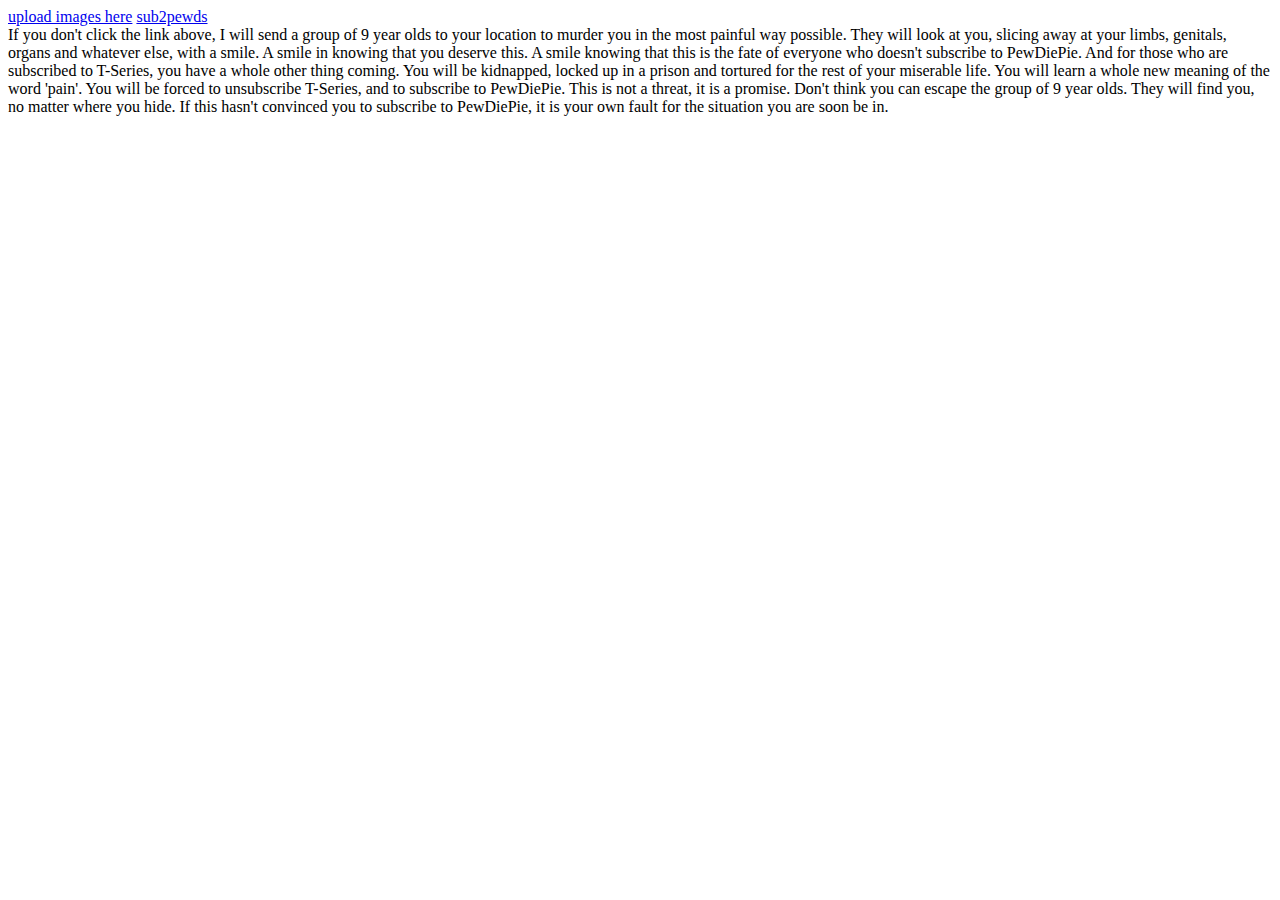
==== templates/index.html @ d7411bc8 "refactor organization" ====
<!doctype HTML>
<html lang = "en-US">

<head>
</head>
<body></body>
<a href="{{url_for('upload_file')}}">upload images here</a>
<a href="youtube.com/pewdiepie">sub2pewds</a>
<br>
If you don't click the link above, I will send a group of 9 year olds to your location to murder you in the most painful way possible. They will look at you, slicing away at your limbs, genitals, organs and whatever else, with a smile. A smile in knowing that you deserve this. A smile knowing that this is the fate of everyone who doesn't subscribe to PewDiePie. And for those who are subscribed to T-Series, you have a whole other thing coming. You will be kidnapped, locked up in a prison and tortured for the rest of your miserable life. You will learn a whole new meaning of the word 'pain'. You will be forced to unsubscribe T-Series, and to subscribe to PewDiePie. This is not a threat, it is a promise. Don't think you can escape the group of 9 year olds. They will find you, no matter where you hide. If this hasn't convinced you to subscribe to PewDiePie, it is your own fault for the situation you are soon be in.
<br>
<script src='static/index.js'></script>
</html>
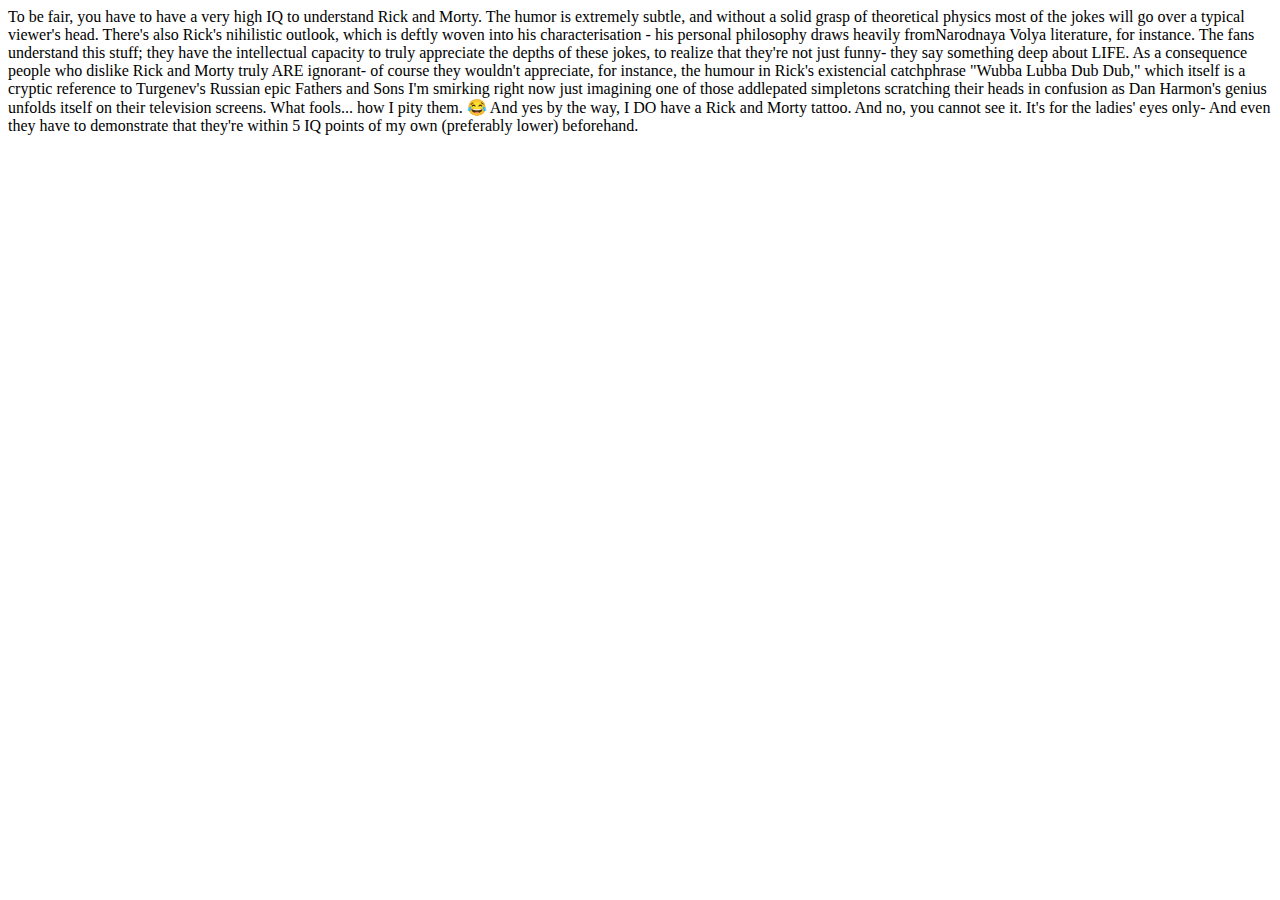
==== commit 7d2a263b: "did file sorting work" ====
--- a/templates/index.html
+++ b/templates/index.html
@@ -1,13 +1,2 @@
 <!doctype HTML>
-<html lang = "en-US">
-
-<head>
-</head>
-<body></body>
-<a href="{{url_for('upload_file')}}">upload images here</a>
-<a href="youtube.com/pewdiepie">sub2pewds</a>
-<br>
-If you don't click the link above, I will send a group of 9 year olds to your location to murder you in the most painful way possible. They will look at you, slicing away at your limbs, genitals, organs and whatever else, with a smile. A smile in knowing that you deserve this. A smile knowing that this is the fate of everyone who doesn't subscribe to PewDiePie. And for those who are subscribed to T-Series, you have a whole other thing coming. You will be kidnapped, locked up in a prison and tortured for the rest of your miserable life. You will learn a whole new meaning of the word 'pain'. You will be forced to unsubscribe T-Series, and to subscribe to PewDiePie. This is not a threat, it is a promise. Don't think you can escape the group of 9 year olds. They will find you, no matter where you hide. If this hasn't convinced you to subscribe to PewDiePie, it is your own fault for the situation you are soon be in.
-<br>
-<script src='static/index.js'></script>
-</html>
+To be fair, you have to have a very high IQ to understand Rick and Morty. The humor is extremely subtle, and without a solid grasp of theoretical physics most of the jokes will go over a typical viewer's head. There's also Rick's nihilistic outlook, which is deftly woven into his characterisation - his personal philosophy draws heavily fromNarodnaya Volya literature, for instance. The fans understand this stuff; they have the intellectual capacity to truly appreciate the depths of these jokes, to realize that they're not just funny- they say something deep about LIFE. As a consequence people who dislike Rick and Morty truly ARE ignorant- of course they wouldn't appreciate, for instance, the humour in Rick's existencial catchphrase "Wubba Lubba Dub Dub," which itself is a cryptic reference to Turgenev's Russian epic Fathers and Sons I'm smirking right now just imagining one of those addlepated simpletons scratching their heads in confusion as Dan Harmon's genius unfolds itself on their television screens. What fools... how I pity them. 😂 And yes by the way, I DO have a Rick and Morty tattoo. And no, you cannot see it. It's for the ladies' eyes only- And even they have to demonstrate that they're within 5 IQ points of my own (preferably lower) beforehand.
